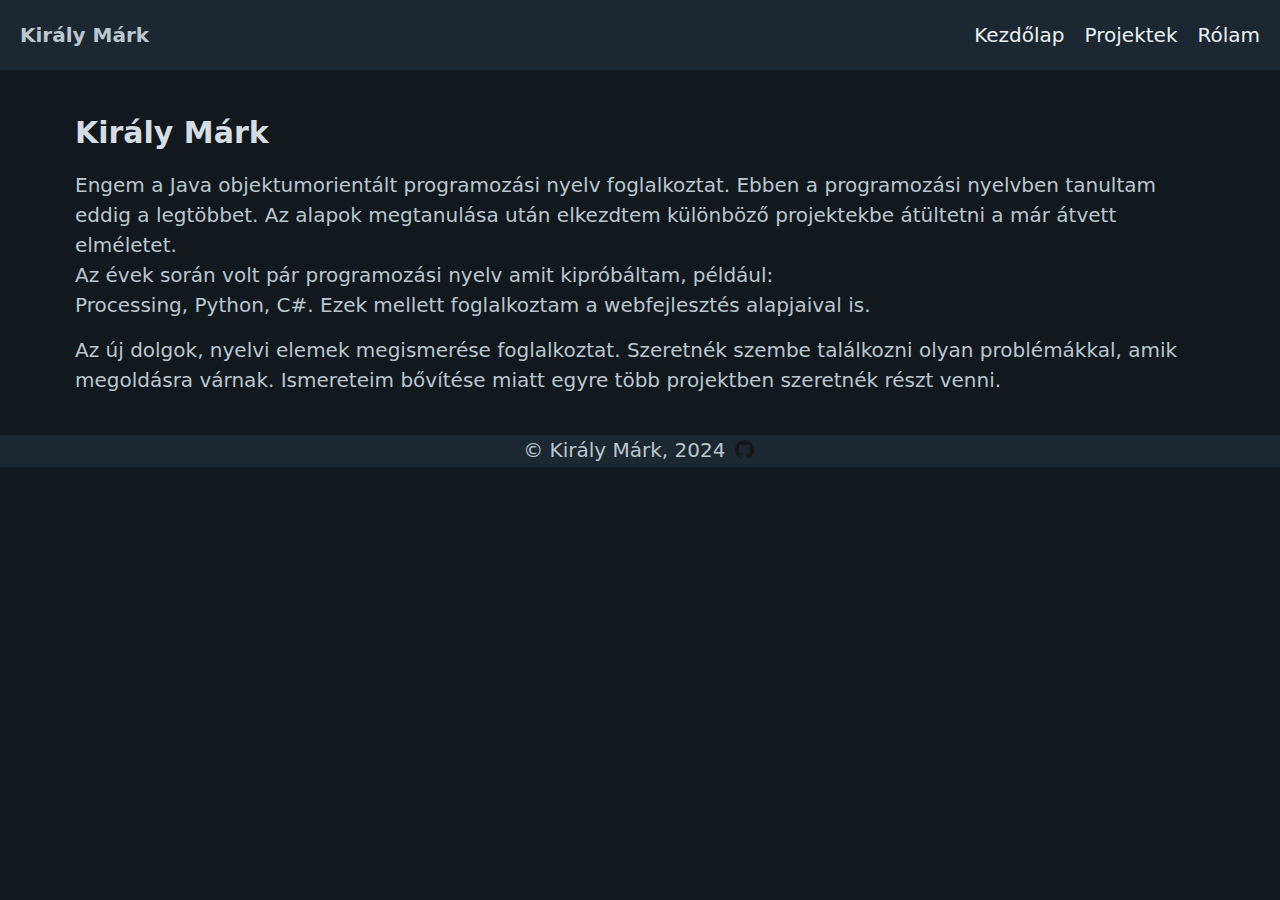
==== about.html @ 24feb621 "First Version" ====
<!DOCTYPE html>
<html lang="hu" data-theme="dark">
<head>

    <meta charset="utf-8" />

    <link rel="icon" href="src\images\favicon.png" />

    <meta name="viewport" content="width=device-width, initial-scale=1" />

    <link rel="stylesheet" href="css/pico_css/pico.min.css">

    <link rel="stylesheet" href="css/style.css">

    <title>Rólam | Király Márk</title>

</head>
<body>

    <div>

        <header id="section-header">

            <nav class="container-fluid">
                <ul>
                    <li><strong>Király Márk</strong></li>
                </ul>
                <ul>
                    <li><a class="contrast" href="/">Kezdőlap</a></li>
                    <li><a class="contrast" href="projects.html">Projektek</a></li>
                    <li><a class="contrast" href="about.html">Rólam</a></li>
                </ul>
            </nav>

        </header>


        <main>

            <div class="container" id="main-div">

                <h3 id="main-heading3">Király Márk</h1>

                <div>
                Engem a Java objektumorientált programozási nyelv foglalkoztat. Ebben a programozási nyelvben 
                tanultam eddig a legtöbbet. Az alapok megtanulása után elkezdtem különböző projektekbe 
                átültetni a már átvett elméletet.</div>
                <div>
                Az évek során volt pár programozási nyelv amit kipróbáltam, például:</div>
                <div style="margin-bottom: 15px;">
                Processing, Python, C#. Ezek mellett foglalkoztam a webfejlesztés alapjaival is.</div>
                <div>
                Az új dolgok, nyelvi elemek megismerése foglalkoztat. Szeretnék szembe találkozni 
                olyan problémákkal, amik megoldásra várnak. Ismereteim bővítése miatt 
                egyre több projektben szeretnék részt venni.</div>

            </div>

        </main>


        <footer id="section-footer">

            <div>© Király Márk, 2024
                <a href="https://github.com/kiralymark?tab=repositories">
                    <img id="footer-image" src="src\images\github-icon.png">
                </a>
            </div>

        </footer>

    </div>

</body>
</html>
---- css/pico_css/pico.min.css ----
@charset "UTF-8";/*!
 * Pico CSS v1.5.11 (https://picocss.com)
 * Copyright 2019-2023 - Licensed under MIT
 */:root{--font-family:system-ui,-apple-system,"Segoe UI","Roboto","Ubuntu","Cantarell","Noto Sans",sans-serif,"Apple Color Emoji","Segoe UI Emoji","Segoe UI Symbol","Noto Color Emoji";--line-height:1.5;--font-weight:400;--font-size:16px;--border-radius:0.25rem;--border-width:1px;--outline-width:3px;--spacing:1rem;--typography-spacing-vertical:1.5rem;--block-spacing-vertical:calc(var(--spacing) * 2);--block-spacing-horizontal:var(--spacing);--grid-spacing-vertical:0;--grid-spacing-horizontal:var(--spacing);--form-element-spacing-vertical:0.75rem;--form-element-spacing-horizontal:1rem;--nav-element-spacing-vertical:1rem;--nav-element-spacing-horizontal:0.5rem;--nav-link-spacing-vertical:0.5rem;--nav-link-spacing-horizontal:0.5rem;--form-label-font-weight:var(--font-weight);--transition:0.2s ease-in-out;--modal-overlay-backdrop-filter:blur(0.25rem)}@media (min-width:576px){:root{--font-size:17px}}@media (min-width:768px){:root{--font-size:18px}}@media (min-width:992px){:root{--font-size:19px}}@media (min-width:1200px){:root{--font-size:20px}}@media (min-width:576px){body>footer,body>header,body>main,section{--block-spacing-vertical:calc(var(--spacing) * 2.5)}}@media (min-width:768px){body>footer,body>header,body>main,section{--block-spacing-vertical:calc(var(--spacing) * 3)}}@media (min-width:992px){body>footer,body>header,body>main,section{--block-spacing-vertical:calc(var(--spacing) * 3.5)}}@media (min-width:1200px){body>footer,body>header,body>main,section{--block-spacing-vertical:calc(var(--spacing) * 4)}}@media (min-width:576px){article{--block-spacing-horizontal:calc(var(--spacing) * 1.25)}}@media (min-width:768px){article{--block-spacing-horizontal:calc(var(--spacing) * 1.5)}}@media (min-width:992px){article{--block-spacing-horizontal:calc(var(--spacing) * 1.75)}}@media (min-width:1200px){article{--block-spacing-horizontal:calc(var(--spacing) * 2)}}dialog>article{--block-spacing-vertical:calc(var(--spacing) * 2);--block-spacing-horizontal:var(--spacing)}@media (min-width:576px){dialog>article{--block-spacing-vertical:calc(var(--spacing) * 2.5);--block-spacing-horizontal:calc(var(--spacing) * 1.25)}}@media (min-width:768px){dialog>article{--block-spacing-vertical:calc(var(--spacing) * 3);--block-spacing-horizontal:calc(var(--spacing) * 1.5)}}a{--text-decoration:none}a.contrast,a.secondary{--text-decoration:underline}small{--font-size:0.875em}h1,h2,h3,h4,h5,h6{--font-weight:700}h1{--font-size:2rem;--typography-spacing-vertical:3rem}h2{--font-size:1.75rem;--typography-spacing-vertical:2.625rem}h3{--font-size:1.5rem;--typography-spacing-vertical:2.25rem}h4{--font-size:1.25rem;--typography-spacing-vertical:1.874rem}h5{--font-size:1.125rem;--typography-spacing-vertical:1.6875rem}[type=checkbox],[type=radio]{--border-width:2px}[type=checkbox][role=switch]{--border-width:3px}tfoot td,tfoot th,thead td,thead th{--border-width:3px}:not(thead,tfoot)>*>td{--font-size:0.875em}code,kbd,pre,samp{--font-family:"Menlo","Consolas","Roboto Mono","Ubuntu Monospace","Noto Mono","Oxygen Mono","Liberation Mono",monospace,"Apple Color Emoji","Segoe UI Emoji","Segoe UI Symbol","Noto Color Emoji"}kbd{--font-weight:bolder}:root:not([data-theme=dark]),[data-theme=light]{--background-color:#fff;--color:hsl(205, 20%, 32%);--h1-color:hsl(205, 30%, 15%);--h2-color:#24333e;--h3-color:hsl(205, 25%, 23%);--h4-color:#374956;--h5-color:hsl(205, 20%, 32%);--h6-color:#4d606d;--muted-color:hsl(205, 10%, 50%);--muted-border-color:hsl(205, 20%, 94%);--primary:hsl(195, 85%, 41%);--primary-hover:hsl(195, 90%, 32%);--primary-focus:rgba(16, 149, 193, 0.125);--primary-inverse:#fff;--secondary:hsl(205, 15%, 41%);--secondary-hover:hsl(205, 20%, 32%);--secondary-focus:rgba(89, 107, 120, 0.125);--secondary-inverse:#fff;--contrast:hsl(205, 30%, 15%);--contrast-hover:#000;--contrast-focus:rgba(89, 107, 120, 0.125);--contrast-inverse:#fff;--mark-background-color:#fff2ca;--mark-color:#543a26;--ins-color:#388e3c;--del-color:#c62828;--blockquote-border-color:var(--muted-border-color);--blockquote-footer-color:var(--muted-color);--button-box-shadow:0 0 0 rgba(0, 0, 0, 0);--button-hover-box-shadow:0 0 0 rgba(0, 0, 0, 0);--form-element-background-color:transparent;--form-element-border-color:hsl(205, 14%, 68%);--form-element-color:var(--color);--form-element-placeholder-color:var(--muted-color);--form-element-active-background-color:transparent;--form-element-active-border-color:var(--primary);--form-element-focus-color:var(--primary-focus);--form-element-disabled-background-color:hsl(205, 18%, 86%);--form-element-disabled-border-color:hsl(205, 14%, 68%);--form-element-disabled-opacity:0.5;--form-element-invalid-border-color:#c62828;--form-element-invalid-active-border-color:#d32f2f;--form-element-invalid-focus-color:rgba(211, 47, 47, 0.125);--form-element-valid-border-color:#388e3c;--form-element-valid-active-border-color:#43a047;--form-element-valid-focus-color:rgba(67, 160, 71, 0.125);--switch-background-color:hsl(205, 16%, 77%);--switch-color:var(--primary-inverse);--switch-checked-background-color:var(--primary);--range-border-color:hsl(205, 18%, 86%);--range-active-border-color:hsl(205, 16%, 77%);--range-thumb-border-color:var(--background-color);--range-thumb-color:var(--secondary);--range-thumb-hover-color:var(--secondary-hover);--range-thumb-active-color:var(--primary);--table-border-color:var(--muted-border-color);--table-row-stripped-background-color:#f6f8f9;--code-background-color:hsl(205, 20%, 94%);--code-color:var(--muted-color);--code-kbd-background-color:var(--contrast);--code-kbd-color:var(--contrast-inverse);--code-tag-color:hsl(330, 40%, 50%);--code-property-color:hsl(185, 40%, 40%);--code-value-color:hsl(40, 20%, 50%);--code-comment-color:hsl(205, 14%, 68%);--accordion-border-color:var(--muted-border-color);--accordion-close-summary-color:var(--color);--accordion-open-summary-color:var(--muted-color);--card-background-color:var(--background-color);--card-border-color:var(--muted-border-color);--card-box-shadow:0.0145rem 0.029rem 0.174rem rgba(27, 40, 50, 0.01698),0.0335rem 0.067rem 0.402rem rgba(27, 40, 50, 0.024),0.0625rem 0.125rem 0.75rem rgba(27, 40, 50, 0.03),0.1125rem 0.225rem 1.35rem rgba(27, 40, 50, 0.036),0.2085rem 0.417rem 2.502rem rgba(27, 40, 50, 0.04302),0.5rem 1rem 6rem rgba(27, 40, 50, 0.06),0 0 0 0.0625rem rgba(27, 40, 50, 0.015);--card-sectionning-background-color:#fbfbfc;--dropdown-background-color:#fbfbfc;--dropdown-border-color:#e1e6eb;--dropdown-box-shadow:var(--card-box-shadow);--dropdown-color:var(--color);--dropdown-hover-background-color:hsl(205, 20%, 94%);--modal-overlay-background-color:rgba(213, 220, 226, 0.7);--progress-background-color:hsl(205, 18%, 86%);--progress-color:var(--primary);--loading-spinner-opacity:0.5;--tooltip-background-color:var(--contrast);--tooltip-color:var(--contrast-inverse);--icon-checkbox:url("data:image/svg+xml,%3Csvg xmlns='http://www.w3.org/2000/svg' width='24' height='24' viewBox='0 0 24 24' fill='none' stroke='rgb(255, 255, 255)' stroke-width='4' stroke-linecap='round' stroke-linejoin='round'%3E%3Cpolyline points='20 6 9 17 4 12'%3E%3C/polyline%3E%3C/svg%3E");--icon-chevron:url("data:image/svg+xml,%3Csvg xmlns='http://www.w3.org/2000/svg' width='24' height='24' viewBox='0 0 24 24' fill='none' stroke='rgb(65, 84, 98)' stroke-width='2' stroke-linecap='round' stroke-linejoin='round'%3E%3Cpolyline points='6 9 12 15 18 9'%3E%3C/polyline%3E%3C/svg%3E");--icon-chevron-button:url("data:image/svg+xml,%3Csvg xmlns='http://www.w3.org/2000/svg' width='24' height='24' viewBox='0 0 24 24' fill='none' stroke='rgb(255, 255, 255)' stroke-width='2' stroke-linecap='round' stroke-linejoin='round'%3E%3Cpolyline points='6 9 12 15 18 9'%3E%3C/polyline%3E%3C/svg%3E");--icon-chevron-button-inverse:url("data:image/svg+xml,%3Csvg xmlns='http://www.w3.org/2000/svg' width='24' height='24' viewBox='0 0 24 24' fill='none' stroke='rgb(255, 255, 255)' stroke-width='2' stroke-linecap='round' stroke-linejoin='round'%3E%3Cpolyline points='6 9 12 15 18 9'%3E%3C/polyline%3E%3C/svg%3E");--icon-close:url("data:image/svg+xml,%3Csvg xmlns='http://www.w3.org/2000/svg' width='24' height='24' viewBox='0 0 24 24' fill='none' stroke='rgb(115, 130, 140)' stroke-width='4' stroke-linecap='round' stroke-linejoin='round'%3E%3Cline x1='18' y1='6' x2='6' y2='18'%3E%3C/line%3E%3Cline x1='6' y1='6' x2='18' y2='18'%3E%3C/line%3E%3C/svg%3E");--icon-date:url("data:image/svg+xml,%3Csvg xmlns='http://www.w3.org/2000/svg' width='24' height='24' viewBox='0 0 24 24' fill='none' stroke='rgb(65, 84, 98)' stroke-width='2' stroke-linecap='round' stroke-linejoin='round'%3E%3Crect x='3' y='4' width='18' height='18' rx='2' ry='2'%3E%3C/rect%3E%3Cline x1='16' y1='2' x2='16' y2='6'%3E%3C/line%3E%3Cline x1='8' y1='2' x2='8' y2='6'%3E%3C/line%3E%3Cline x1='3' y1='10' x2='21' y2='10'%3E%3C/line%3E%3C/svg%3E");--icon-invalid:url("data:image/svg+xml,%3Csvg xmlns='http://www.w3.org/2000/svg' width='24' height='24' viewBox='0 0 24 24' fill='none' stroke='rgb(198, 40, 40)' stroke-width='2' stroke-linecap='round' stroke-linejoin='round'%3E%3Ccircle cx='12' cy='12' r='10'%3E%3C/circle%3E%3Cline x1='12' y1='8' x2='12' y2='12'%3E%3C/line%3E%3Cline x1='12' y1='16' x2='12.01' y2='16'%3E%3C/line%3E%3C/svg%3E");--icon-minus:url("data:image/svg+xml,%3Csvg xmlns='http://www.w3.org/2000/svg' width='24' height='24' viewBox='0 0 24 24' fill='none' stroke='rgb(255, 255, 255)' stroke-width='4' stroke-linecap='round' stroke-linejoin='round'%3E%3Cline x1='5' y1='12' x2='19' y2='12'%3E%3C/line%3E%3C/svg%3E");--icon-search:url("data:image/svg+xml,%3Csvg xmlns='http://www.w3.org/2000/svg' width='24' height='24' viewBox='0 0 24 24' fill='none' stroke='rgb(65, 84, 98)' stroke-width='2' stroke-linecap='round' stroke-linejoin='round'%3E%3Ccircle cx='11' cy='11' r='8'%3E%3C/circle%3E%3Cline x1='21' y1='21' x2='16.65' y2='16.65'%3E%3C/line%3E%3C/svg%3E");--icon-time:url("data:image/svg+xml,%3Csvg xmlns='http://www.w3.org/2000/svg' width='24' height='24' viewBox='0 0 24 24' fill='none' stroke='rgb(65, 84, 98)' stroke-width='2' stroke-linecap='round' stroke-linejoin='round'%3E%3Ccircle cx='12' cy='12' r='10'%3E%3C/circle%3E%3Cpolyline points='12 6 12 12 16 14'%3E%3C/polyline%3E%3C/svg%3E");--icon-valid:url("data:image/svg+xml,%3Csvg xmlns='http://www.w3.org/2000/svg' width='24' height='24' viewBox='0 0 24 24' fill='none' stroke='rgb(56, 142, 60)' stroke-width='3' stroke-linecap='round' stroke-linejoin='round'%3E%3Cpolyline points='20 6 9 17 4 12'%3E%3C/polyline%3E%3C/svg%3E");color-scheme:light}@media only screen and (prefers-color-scheme:dark){:root:not([data-theme]){--background-color:#11191f;--color:hsl(205, 16%, 77%);--h1-color:hsl(205, 20%, 94%);--h2-color:#e1e6eb;--h3-color:hsl(205, 18%, 86%);--h4-color:#c8d1d8;--h5-color:hsl(205, 16%, 77%);--h6-color:#afbbc4;--muted-color:hsl(205, 10%, 50%);--muted-border-color:#1f2d38;--primary:hsl(195, 85%, 41%);--primary-hover:hsl(195, 80%, 50%);--primary-focus:rgba(16, 149, 193, 0.25);--primary-inverse:#fff;--secondary:hsl(205, 15%, 41%);--secondary-hover:hsl(205, 10%, 50%);--secondary-focus:rgba(115, 130, 140, 0.25);--secondary-inverse:#fff;--contrast:hsl(205, 20%, 94%);--contrast-hover:#fff;--contrast-focus:rgba(115, 130, 140, 0.25);--contrast-inverse:#000;--mark-background-color:#d1c284;--mark-color:#11191f;--ins-color:#388e3c;--del-color:#c62828;--blockquote-border-color:var(--muted-border-color);--blockquote-footer-color:var(--muted-color);--button-box-shadow:0 0 0 rgba(0, 0, 0, 0);--button-hover-box-shadow:0 0 0 rgba(0, 0, 0, 0);--form-element-background-color:#11191f;--form-element-border-color:#374956;--form-element-color:var(--color);--form-element-placeholder-color:var(--muted-color);--form-element-active-background-color:var(--form-element-background-color);--form-element-active-border-color:var(--primary);--form-element-focus-color:var(--primary-focus);--form-element-disabled-background-color:hsl(205, 25%, 23%);--form-element-disabled-border-color:hsl(205, 20%, 32%);--form-element-disabled-opacity:0.5;--form-element-invalid-border-color:#b71c1c;--form-element-invalid-active-border-color:#c62828;--form-element-invalid-focus-color:rgba(198, 40, 40, 0.25);--form-element-valid-border-color:#2e7d32;--form-element-valid-active-border-color:#388e3c;--form-element-valid-focus-color:rgba(56, 142, 60, 0.25);--switch-background-color:#374956;--switch-color:var(--primary-inverse);--switch-checked-background-color:var(--primary);--range-border-color:#24333e;--range-active-border-color:hsl(205, 25%, 23%);--range-thumb-border-color:var(--background-color);--range-thumb-color:var(--secondary);--range-thumb-hover-color:var(--secondary-hover);--range-thumb-active-color:var(--primary);--table-border-color:var(--muted-border-color);--table-row-stripped-background-color:rgba(115, 130, 140, 0.05);--code-background-color:#18232c;--code-color:var(--muted-color);--code-kbd-background-color:var(--contrast);--code-kbd-color:var(--contrast-inverse);--code-tag-color:hsl(330, 30%, 50%);--code-property-color:hsl(185, 30%, 50%);--code-value-color:hsl(40, 10%, 50%);--code-comment-color:#4d606d;--accordion-border-color:var(--muted-border-color);--accordion-active-summary-color:var(--primary);--accordion-close-summary-color:var(--color);--accordion-open-summary-color:var(--muted-color);--card-background-color:#141e26;--card-border-color:var(--card-background-color);--card-box-shadow:0.0145rem 0.029rem 0.174rem rgba(0, 0, 0, 0.01698),0.0335rem 0.067rem 0.402rem rgba(0, 0, 0, 0.024),0.0625rem 0.125rem 0.75rem rgba(0, 0, 0, 0.03),0.1125rem 0.225rem 1.35rem rgba(0, 0, 0, 0.036),0.2085rem 0.417rem 2.502rem rgba(0, 0, 0, 0.04302),0.5rem 1rem 6rem rgba(0, 0, 0, 0.06),0 0 0 0.0625rem rgba(0, 0, 0, 0.015);--card-sectionning-background-color:#18232c;--dropdown-background-color:hsl(205, 30%, 15%);--dropdown-border-color:#24333e;--dropdown-box-shadow:var(--card-box-shadow);--dropdown-color:var(--color);--dropdown-hover-background-color:rgba(36, 51, 62, 0.75);--modal-overlay-background-color:rgba(36, 51, 62, 0.8);--progress-background-color:#24333e;--progress-color:var(--primary);--loading-spinner-opacity:0.5;--tooltip-background-color:var(--contrast);--tooltip-color:var(--contrast-inverse);--icon-checkbox:url("data:image/svg+xml,%3Csvg xmlns='http://www.w3.org/2000/svg' width='24' height='24' viewBox='0 0 24 24' fill='none' stroke='rgb(255, 255, 255)' stroke-width='4' stroke-linecap='round' stroke-linejoin='round'%3E%3Cpolyline points='20 6 9 17 4 12'%3E%3C/polyline%3E%3C/svg%3E");--icon-chevron:url("data:image/svg+xml,%3Csvg xmlns='http://www.w3.org/2000/svg' width='24' height='24' viewBox='0 0 24 24' fill='none' stroke='rgb(162, 175, 185)' stroke-width='2' stroke-linecap='round' stroke-linejoin='round'%3E%3Cpolyline points='6 9 12 15 18 9'%3E%3C/polyline%3E%3C/svg%3E");--icon-chevron-button:url("data:image/svg+xml,%3Csvg xmlns='http://www.w3.org/2000/svg' width='24' height='24' viewBox='0 0 24 24' fill='none' stroke='rgb(255, 255, 255)' stroke-width='2' stroke-linecap='round' stroke-linejoin='round'%3E%3Cpolyline points='6 9 12 15 18 9'%3E%3C/polyline%3E%3C/svg%3E");--icon-chevron-button-inverse:url("data:image/svg+xml,%3Csvg xmlns='http://www.w3.org/2000/svg' width='24' height='24' viewBox='0 0 24 24' fill='none' stroke='rgb(0, 0, 0)' stroke-width='2' stroke-linecap='round' stroke-linejoin='round'%3E%3Cpolyline points='6 9 12 15 18 9'%3E%3C/polyline%3E%3C/svg%3E");--icon-close:url("data:image/svg+xml,%3Csvg xmlns='http://www.w3.org/2000/svg' width='24' height='24' viewBox='0 0 24 24' fill='none' stroke='rgb(115, 130, 140)' stroke-width='4' stroke-linecap='round' stroke-linejoin='round'%3E%3Cline x1='18' y1='6' x2='6' y2='18'%3E%3C/line%3E%3Cline x1='6' y1='6' x2='18' y2='18'%3E%3C/line%3E%3C/svg%3E");--icon-date:url("data:image/svg+xml,%3Csvg xmlns='http://www.w3.org/2000/svg' width='24' height='24' viewBox='0 0 24 24' fill='none' stroke='rgb(162, 175, 185)' stroke-width='2' stroke-linecap='round' stroke-linejoin='round'%3E%3Crect x='3' y='4' width='18' height='18' rx='2' ry='2'%3E%3C/rect%3E%3Cline x1='16' y1='2' x2='16' y2='6'%3E%3C/line%3E%3Cline x1='8' y1='2' x2='8' y2='6'%3E%3C/line%3E%3Cline x1='3' y1='10' x2='21' y2='10'%3E%3C/line%3E%3C/svg%3E");--icon-invalid:url("data:image/svg+xml,%3Csvg xmlns='http://www.w3.org/2000/svg' width='24' height='24' viewBox='0 0 24 24' fill='none' stroke='rgb(183, 28, 28)' stroke-width='2' stroke-linecap='round' stroke-linejoin='round'%3E%3Ccircle cx='12' cy='12' r='10'%3E%3C/circle%3E%3Cline x1='12' y1='8' x2='12' y2='12'%3E%3C/line%3E%3Cline x1='12' y1='16' x2='12.01' y2='16'%3E%3C/line%3E%3C/svg%3E");--icon-minus:url("data:image/svg+xml,%3Csvg xmlns='http://www.w3.org/2000/svg' width='24' height='24' viewBox='0 0 24 24' fill='none' stroke='rgb(255, 255, 255)' stroke-width='4' stroke-linecap='round' stroke-linejoin='round'%3E%3Cline x1='5' y1='12' x2='19' y2='12'%3E%3C/line%3E%3C/svg%3E");--icon-search:url("data:image/svg+xml,%3Csvg xmlns='http://www.w3.org/2000/svg' width='24' height='24' viewBox='0 0 24 24' fill='none' stroke='rgb(162, 175, 185)' stroke-width='2' stroke-linecap='round' stroke-linejoin='round'%3E%3Ccircle cx='11' cy='11' r='8'%3E%3C/circle%3E%3Cline x1='21' y1='21' x2='16.65' y2='16.65'%3E%3C/line%3E%3C/svg%3E");--icon-time:url("data:image/svg+xml,%3Csvg xmlns='http://www.w3.org/2000/svg' width='24' height='24' viewBox='0 0 24 24' fill='none' stroke='rgb(162, 175, 185)' stroke-width='2' stroke-linecap='round' stroke-linejoin='round'%3E%3Ccircle cx='12' cy='12' r='10'%3E%3C/circle%3E%3Cpolyline points='12 6 12 12 16 14'%3E%3C/polyline%3E%3C/svg%3E");--icon-valid:url("data:image/svg+xml,%3Csvg xmlns='http://www.w3.org/2000/svg' width='24' height='24' viewBox='0 0 24 24' fill='none' stroke='rgb(46, 125, 50)' stroke-width='3' stroke-linecap='round' stroke-linejoin='round'%3E%3Cpolyline points='20 6 9 17 4 12'%3E%3C/polyline%3E%3C/svg%3E");color-scheme:dark}}[data-theme=dark]{--background-color:#11191f;--color:hsl(205, 16%, 77%);--h1-color:hsl(205, 20%, 94%);--h2-color:#e1e6eb;--h3-color:hsl(205, 18%, 86%);--h4-color:#c8d1d8;--h5-color:hsl(205, 16%, 77%);--h6-color:#afbbc4;--muted-color:hsl(205, 10%, 50%);--muted-border-color:#1f2d38;--primary:hsl(195, 85%, 41%);--primary-hover:hsl(195, 80%, 50%);--primary-focus:rgba(16, 149, 193, 0.25);--primary-inverse:#fff;--secondary:hsl(205, 15%, 41%);--secondary-hover:hsl(205, 10%, 50%);--secondary-focus:rgba(115, 130, 140, 0.25);--secondary-inverse:#fff;--contrast:hsl(205, 20%, 94%);--contrast-hover:#fff;--contrast-focus:rgba(115, 130, 140, 0.25);--contrast-inverse:#000;--mark-background-color:#d1c284;--mark-color:#11191f;--ins-color:#388e3c;--del-color:#c62828;--blockquote-border-color:var(--muted-border-color);--blockquote-footer-color:var(--muted-color);--button-box-shadow:0 0 0 rgba(0, 0, 0, 0);--button-hover-box-shadow:0 0 0 rgba(0, 0, 0, 0);--form-element-background-color:#11191f;--form-element-border-color:#374956;--form-element-color:var(--color);--form-element-placeholder-color:var(--muted-color);--form-element-active-background-color:var(--form-element-background-color);--form-element-active-border-color:var(--primary);--form-element-focus-color:var(--primary-focus);--form-element-disabled-background-color:hsl(205, 25%, 23%);--form-element-disabled-border-color:hsl(205, 20%, 32%);--form-element-disabled-opacity:0.5;--form-element-invalid-border-color:#b71c1c;--form-element-invalid-active-border-color:#c62828;--form-element-invalid-focus-color:rgba(198, 40, 40, 0.25);--form-element-valid-border-color:#2e7d32;--form-element-valid-active-border-color:#388e3c;--form-element-valid-focus-color:rgba(56, 142, 60, 0.25);--switch-background-color:#374956;--switch-color:var(--primary-inverse);--switch-checked-background-color:var(--primary);--range-border-color:#24333e;--range-active-border-color:hsl(205, 25%, 23%);--range-thumb-border-color:var(--background-color);--range-thumb-color:var(--secondary);--range-thumb-hover-color:var(--secondary-hover);--range-thumb-active-color:var(--primary);--table-border-color:var(--muted-border-color);--table-row-stripped-background-color:rgba(115, 130, 140, 0.05);--code-background-color:#18232c;--code-color:var(--muted-color);--code-kbd-background-color:var(--contrast);--code-kbd-color:var(--contrast-inverse);--code-tag-color:hsl(330, 30%, 50%);--code-property-color:hsl(185, 30%, 50%);--code-value-color:hsl(40, 10%, 50%);--code-comment-color:#4d606d;--accordion-border-color:var(--muted-border-color);--accordion-active-summary-color:var(--primary);--accordion-close-summary-color:var(--color);--accordion-open-summary-color:var(--muted-color);--card-background-color:#141e26;--card-border-color:var(--card-background-color);--card-box-shadow:0.0145rem 0.029rem 0.174rem rgba(0, 0, 0, 0.01698),0.0335rem 0.067rem 0.402rem rgba(0, 0, 0, 0.024),0.0625rem 0.125rem 0.75rem rgba(0, 0, 0, 0.03),0.1125rem 0.225rem 1.35rem rgba(0, 0, 0, 0.036),0.2085rem 0.417rem 2.502rem rgba(0, 0, 0, 0.04302),0.5rem 1rem 6rem rgba(0, 0, 0, 0.06),0 0 0 0.0625rem rgba(0, 0, 0, 0.015);--card-sectionning-background-color:#18232c;--dropdown-background-color:hsl(205, 30%, 15%);--dropdown-border-color:#24333e;--dropdown-box-shadow:var(--card-box-shadow);--dropdown-color:var(--color);--dropdown-hover-background-color:rgba(36, 51, 62, 0.75);--modal-overlay-background-color:rgba(36, 51, 62, 0.8);--progress-background-color:#24333e;--progress-color:var(--primary);--loading-spinner-opacity:0.5;--tooltip-background-color:var(--contrast);--tooltip-color:var(--contrast-inverse);--icon-checkbox:url("data:image/svg+xml,%3Csvg xmlns='http://www.w3.org/2000/svg' width='24' height='24' viewBox='0 0 24 24' fill='none' stroke='rgb(255, 255, 255)' stroke-width='4' stroke-linecap='round' stroke-linejoin='round'%3E%3Cpolyline points='20 6 9 17 4 12'%3E%3C/polyline%3E%3C/svg%3E");--icon-chevron:url("data:image/svg+xml,%3Csvg xmlns='http://www.w3.org/2000/svg' width='24' height='24' viewBox='0 0 24 24' fill='none' stroke='rgb(162, 175, 185)' stroke-width='2' stroke-linecap='round' stroke-linejoin='round'%3E%3Cpolyline points='6 9 12 15 18 9'%3E%3C/polyline%3E%3C/svg%3E");--icon-chevron-button:url("data:image/svg+xml,%3Csvg xmlns='http://www.w3.org/2000/svg' width='24' height='24' viewBox='0 0 24 24' fill='none' stroke='rgb(255, 255, 255)' stroke-width='2' stroke-linecap='round' stroke-linejoin='round'%3E%3Cpolyline points='6 9 12 15 18 9'%3E%3C/polyline%3E%3C/svg%3E");--icon-chevron-button-inverse:url("data:image/svg+xml,%3Csvg xmlns='http://www.w3.org/2000/svg' width='24' height='24' viewBox='0 0 24 24' fill='none' stroke='rgb(0, 0, 0)' stroke-width='2' stroke-linecap='round' stroke-linejoin='round'%3E%3Cpolyline points='6 9 12 15 18 9'%3E%3C/polyline%3E%3C/svg%3E");--icon-close:url("data:image/svg+xml,%3Csvg xmlns='http://www.w3.org/2000/svg' width='24' height='24' viewBox='0 0 24 24' fill='none' stroke='rgb(115, 130, 140)' stroke-width='4' stroke-linecap='round' stroke-linejoin='round'%3E%3Cline x1='18' y1='6' x2='6' y2='18'%3E%3C/line%3E%3Cline x1='6' y1='6' x2='18' y2='18'%3E%3C/line%3E%3C/svg%3E");--icon-date:url("data:image/svg+xml,%3Csvg xmlns='http://www.w3.org/2000/svg' width='24' height='24' viewBox='0 0 24 24' fill='none' stroke='rgb(162, 175, 185)' stroke-width='2' stroke-linecap='round' stroke-linejoin='round'%3E%3Crect x='3' y='4' width='18' height='18' rx='2' ry='2'%3E%3C/rect%3E%3Cline x1='16' y1='2' x2='16' y2='6'%3E%3C/line%3E%3Cline x1='8' y1='2' x2='8' y2='6'%3E%3C/line%3E%3Cline x1='3' y1='10' x2='21' y2='10'%3E%3C/line%3E%3C/svg%3E");--icon-invalid:url("data:image/svg+xml,%3Csvg xmlns='http://www.w3.org/2000/svg' width='24' height='24' viewBox='0 0 24 24' fill='none' stroke='rgb(183, 28, 28)' stroke-width='2' stroke-linecap='round' stroke-linejoin='round'%3E%3Ccircle cx='12' cy='12' r='10'%3E%3C/circle%3E%3Cline x1='12' y1='8' x2='12' y2='12'%3E%3C/line%3E%3Cline x1='12' y1='16' x2='12.01' y2='16'%3E%3C/line%3E%3C/svg%3E");--icon-minus:url("data:image/svg+xml,%3Csvg xmlns='http://www.w3.org/2000/svg' width='24' height='24' viewBox='0 0 24 24' fill='none' stroke='rgb(255, 255, 255)' stroke-width='4' stroke-linecap='round' stroke-linejoin='round'%3E%3Cline x1='5' y1='12' x2='19' y2='12'%3E%3C/line%3E%3C/svg%3E");--icon-search:url("data:image/svg+xml,%3Csvg xmlns='http://www.w3.org/2000/svg' width='24' height='24' viewBox='0 0 24 24' fill='none' stroke='rgb(162, 175, 185)' stroke-width='2' stroke-linecap='round' stroke-linejoin='round'%3E%3Ccircle cx='11' cy='11' r='8'%3E%3C/circle%3E%3Cline x1='21' y1='21' x2='16.65' y2='16.65'%3E%3C/line%3E%3C/svg%3E");--icon-time:url("data:image/svg+xml,%3Csvg xmlns='http://www.w3.org/2000/svg' width='24' height='24' viewBox='0 0 24 24' fill='none' stroke='rgb(162, 175, 185)' stroke-width='2' stroke-linecap='round' stroke-linejoin='round'%3E%3Ccircle cx='12' cy='12' r='10'%3E%3C/circle%3E%3Cpolyline points='12 6 12 12 16 14'%3E%3C/polyline%3E%3C/svg%3E");--icon-valid:url("data:image/svg+xml,%3Csvg xmlns='http://www.w3.org/2000/svg' width='24' height='24' viewBox='0 0 24 24' fill='none' stroke='rgb(46, 125, 50)' stroke-width='3' stroke-linecap='round' stroke-linejoin='round'%3E%3Cpolyline points='20 6 9 17 4 12'%3E%3C/polyline%3E%3C/svg%3E");color-scheme:dark}[type=checkbox],[type=radio],[type=range],progress{accent-color:var(--primary)}*,::after,::before{box-sizing:border-box;background-repeat:no-repeat}::after,::before{text-decoration:inherit;vertical-align:inherit}:where(:root){-webkit-tap-highlight-color:transparent;-webkit-text-size-adjust:100%;-moz-text-size-adjust:100%;text-size-adjust:100%;background-color:var(--background-color);color:var(--color);font-weight:var(--font-weight);font-size:var(--font-size);line-height:var(--line-height);font-family:var(--font-family);text-rendering:optimizeLegibility;overflow-wrap:break-word;cursor:default;-moz-tab-size:4;-o-tab-size:4;tab-size:4}main{display:block}body{width:100%;margin:0}body>footer,body>header,body>main{width:100%;margin-right:auto;margin-left:auto;padding:var(--block-spacing-vertical) 0}.container,.container-fluid{width:100%;margin-right:auto;margin-left:auto;padding-right:var(--spacing);padding-left:var(--spacing)}@media (min-width:576px){.container{max-width:510px;padding-right:0;padding-left:0}}@media (min-width:768px){.container{max-width:700px}}@media (min-width:992px){.container{max-width:920px}}@media (min-width:1200px){.container{max-width:1130px}}section{margin-bottom:var(--block-spacing-vertical)}.grid{grid-column-gap:var(--grid-spacing-horizontal);grid-row-gap:var(--grid-spacing-vertical);display:grid;grid-template-columns:1fr;margin:0}@media (min-width:992px){.grid{grid-template-columns:repeat(auto-fit,minmax(0%,1fr))}}.grid>*{min-width:0}figure{display:block;margin:0;padding:0;overflow-x:auto}figure figcaption{padding:calc(var(--spacing) * .5) 0;color:var(--muted-color)}b,strong{font-weight:bolder}sub,sup{position:relative;font-size:.75em;line-height:0;vertical-align:baseline}sub{bottom:-.25em}sup{top:-.5em}address,blockquote,dl,figure,form,ol,p,pre,table,ul{margin-top:0;margin-bottom:var(--typography-spacing-vertical);color:var(--color);font-style:normal;font-weight:var(--font-weight);font-size:var(--font-size)}[role=link],a{--color:var(--primary);--background-color:transparent;outline:0;background-color:var(--background-color);color:var(--color);-webkit-text-decoration:var(--text-decoration);text-decoration:var(--text-decoration);transition:background-color var(--transition),color var(--transition),box-shadow var(--transition),-webkit-text-decoration var(--transition);transition:background-color var(--transition),color var(--transition),text-decoration var(--transition),box-shadow var(--transition);transition:background-color var(--transition),color var(--transition),text-decoration var(--transition),box-shadow var(--transition),-webkit-text-decoration var(--transition)}[role=link]:is([aria-current],:hover,:active,:focus),a:is([aria-current],:hover,:active,:focus){--color:var(--primary-hover);--text-decoration:underline}[role=link]:focus,a:focus{--background-color:var(--primary-focus)}[role=link].secondary,a.secondary{--color:var(--secondary)}[role=link].secondary:is([aria-current],:hover,:active,:focus),a.secondary:is([aria-current],:hover,:active,:focus){--color:var(--secondary-hover)}[role=link].secondary:focus,a.secondary:focus{--background-color:var(--secondary-focus)}[role=link].contrast,a.contrast{--color:var(--contrast)}[role=link].contrast:is([aria-current],:hover,:active,:focus),a.contrast:is([aria-current],:hover,:active,:focus){--color:var(--contrast-hover)}[role=link].contrast:focus,a.contrast:focus{--background-color:var(--contrast-focus)}h1,h2,h3,h4,h5,h6{margin-top:0;margin-bottom:var(--typography-spacing-vertical);color:var(--color);font-weight:var(--font-weight);font-size:var(--font-size);font-family:var(--font-family)}h1{--color:var(--h1-color)}h2{--color:var(--h2-color)}h3{--color:var(--h3-color)}h4{--color:var(--h4-color)}h5{--color:var(--h5-color)}h6{--color:var(--h6-color)}:where(address,blockquote,dl,figure,form,ol,p,pre,table,ul)~:is(h1,h2,h3,h4,h5,h6){margin-top:var(--typography-spacing-vertical)}.headings,hgroup{margin-bottom:var(--typography-spacing-vertical)}.headings>*,hgroup>*{margin-bottom:0}.headings>:last-child,hgroup>:last-child{--color:var(--muted-color);--font-weight:unset;font-size:1rem;font-family:unset}p{margin-bottom:var(--typography-spacing-vertical)}small{font-size:var(--font-size)}:where(dl,ol,ul){padding-right:0;padding-left:var(--spacing);padding-inline-start:var(--spacing);padding-inline-end:0}:where(dl,ol,ul) li{margin-bottom:calc(var(--typography-spacing-vertical) * .25)}:where(dl,ol,ul) :is(dl,ol,ul){margin:0;margin-top:calc(var(--typography-spacing-vertical) * .25)}ul li{list-style:square}mark{padding:.125rem .25rem;background-color:var(--mark-background-color);color:var(--mark-color);vertical-align:baseline}blockquote{display:block;margin:var(--typography-spacing-vertical) 0;padding:var(--spacing);border-right:none;border-left:.25rem solid var(--blockquote-border-color);border-inline-start:0.25rem solid var(--blockquote-border-color);border-inline-end:none}blockquote footer{margin-top:calc(var(--typography-spacing-vertical) * .5);color:var(--blockquote-footer-color)}abbr[title]{border-bottom:1px dotted;text-decoration:none;cursor:help}ins{color:var(--ins-color);text-decoration:none}del{color:var(--del-color)}::-moz-selection{background-color:var(--primary-focus)}::selection{background-color:var(--primary-focus)}:where(audio,canvas,iframe,img,svg,video){vertical-align:middle}audio,video{display:inline-block}audio:not([controls]){display:none;height:0}:where(iframe){border-style:none}img{max-width:100%;height:auto;border-style:none}:where(svg:not([fill])){fill:currentColor}svg:not(:root){overflow:hidden}button{margin:0;overflow:visible;font-family:inherit;text-transform:none}[type=button],[type=reset],[type=submit],button{-webkit-appearance:button}button{display:block;width:100%;margin-bottom:var(--spacing)}[role=button]{display:inline-block;text-decoration:none}[role=button],button,input[type=button],input[type=reset],input[type=submit]{--background-color:var(--primary);--border-color:var(--primary);--color:var(--primary-inverse);--box-shadow:var(--button-box-shadow, 0 0 0 rgba(0, 0, 0, 0));padding:var(--form-element-spacing-vertical) var(--form-element-spacing-horizontal);border:var(--border-width) solid var(--border-color);border-radius:var(--border-radius);outline:0;background-color:var(--background-color);box-shadow:var(--box-shadow);color:var(--color);font-weight:var(--font-weight);font-size:1rem;line-height:var(--line-height);text-align:center;cursor:pointer;transition:background-color var(--transition),border-color var(--transition),color var(--transition),box-shadow var(--transition)}[role=button]:is([aria-current],:hover,:active,:focus),button:is([aria-current],:hover,:active,:focus),input[type=button]:is([aria-current],:hover,:active,:focus),input[type=reset]:is([aria-current],:hover,:active,:focus),input[type=submit]:is([aria-current],:hover,:active,:focus){--background-color:var(--primary-hover);--border-color:var(--primary-hover);--box-shadow:var(--button-hover-box-shadow, 0 0 0 rgba(0, 0, 0, 0));--color:var(--primary-inverse)}[role=button]:focus,button:focus,input[type=button]:focus,input[type=reset]:focus,input[type=submit]:focus{--box-shadow:var(--button-hover-box-shadow, 0 0 0 rgba(0, 0, 0, 0)),0 0 0 var(--outline-width) var(--primary-focus)}:is(button,input[type=submit],input[type=button],[role=button]).secondary,input[type=reset]{--background-color:var(--secondary);--border-color:var(--secondary);--color:var(--secondary-inverse);cursor:pointer}:is(button,input[type=submit],input[type=button],[role=button]).secondary:is([aria-current],:hover,:active,:focus),input[type=reset]:is([aria-current],:hover,:active,:focus){--background-color:var(--secondary-hover);--border-color:var(--secondary-hover);--color:var(--secondary-inverse)}:is(button,input[type=submit],input[type=button],[role=button]).secondary:focus,input[type=reset]:focus{--box-shadow:var(--button-hover-box-shadow, 0 0 0 rgba(0, 0, 0, 0)),0 0 0 var(--outline-width) var(--secondary-focus)}:is(button,input[type=submit],input[type=button],[role=button]).contrast{--background-color:var(--contrast);--border-color:var(--contrast);--color:var(--contrast-inverse)}:is(button,input[type=submit],input[type=button],[role=button]).contrast:is([aria-current],:hover,:active,:focus){--background-color:var(--contrast-hover);--border-color:var(--contrast-hover);--color:var(--contrast-inverse)}:is(button,input[type=submit],input[type=button],[role=button]).contrast:focus{--box-shadow:var(--button-hover-box-shadow, 0 0 0 rgba(0, 0, 0, 0)),0 0 0 var(--outline-width) var(--contrast-focus)}:is(button,input[type=submit],input[type=button],[role=button]).outline,input[type=reset].outline{--background-color:transparent;--color:var(--primary)}:is(button,input[type=submit],input[type=button],[role=button]).outline:is([aria-current],:hover,:active,:focus),input[type=reset].outline:is([aria-current],:hover,:active,:focus){--background-color:transparent;--color:var(--primary-hover)}:is(button,input[type=submit],input[type=button],[role=button]).outline.secondary,input[type=reset].outline{--color:var(--secondary)}:is(button,input[type=submit],input[type=button],[role=button]).outline.secondary:is([aria-current],:hover,:active,:focus),input[type=reset].outline:is([aria-current],:hover,:active,:focus){--color:var(--secondary-hover)}:is(button,input[type=submit],input[type=button],[role=button]).outline.contrast{--color:var(--contrast)}:is(button,input[type=submit],input[type=button],[role=button]).outline.contrast:is([aria-current],:hover,:active,:focus){--color:var(--contrast-hover)}:where(button,[type=submit],[type=button],[type=reset],[role=button])[disabled],:where(fieldset[disabled]) :is(button,[type=submit],[type=button],[type=reset],[role=button]),a[role=button]:not([href]){opacity:.5;pointer-events:none}input,optgroup,select,textarea{margin:0;font-size:1rem;line-height:var(--line-height);font-family:inherit;letter-spacing:inherit}input{overflow:visible}select{text-transform:none}legend{max-width:100%;padding:0;color:inherit;white-space:normal}textarea{overflow:auto}[type=checkbox],[type=radio]{padding:0}::-webkit-inner-spin-button,::-webkit-outer-spin-button{height:auto}[type=search]{-webkit-appearance:textfield;outline-offset:-2px}[type=search]::-webkit-search-decoration{-webkit-appearance:none}::-webkit-file-upload-button{-webkit-appearance:button;font:inherit}::-moz-focus-inner{padding:0;border-style:none}:-moz-focusring{outline:0}:-moz-ui-invalid{box-shadow:none}::-ms-expand{display:none}[type=file],[type=range]{padding:0;border-width:0}input:not([type=checkbox],[type=radio],[type=range]){height:calc(1rem * var(--line-height) + var(--form-element-spacing-vertical) * 2 + var(--border-width) * 2)}fieldset{margin:0;margin-bottom:var(--spacing);padding:0;border:0}fieldset legend,label{display:block;margin-bottom:calc(var(--spacing) * .25);font-weight:var(--form-label-font-weight,var(--font-weight))}input:not([type=checkbox],[type=radio]),select,textarea{width:100%}input:not([type=checkbox],[type=radio],[type=range],[type=file]),select,textarea{-webkit-appearance:none;-moz-appearance:none;appearance:none;padding:var(--form-element-spacing-vertical) var(--form-element-spacing-horizontal)}input,select,textarea{--background-color:var(--form-element-background-color);--border-color:var(--form-element-border-color);--color:var(--form-element-color);--box-shadow:none;border:var(--border-width) solid var(--border-color);border-radius:var(--border-radius);outline:0;background-color:var(--background-color);box-shadow:var(--box-shadow);color:var(--color);font-weight:var(--font-weight);transition:background-color var(--transition),border-color var(--transition),color var(--transition),box-shadow var(--transition)}:where(select,textarea):is(:active,:focus),input:not([type=submit],[type=button],[type=reset],[type=checkbox],[type=radio],[readonly]):is(:active,:focus){--background-color:var(--form-element-active-background-color)}:where(select,textarea):is(:active,:focus),input:not([type=submit],[type=button],[type=reset],[role=switch],[readonly]):is(:active,:focus){--border-color:var(--form-element-active-border-color)}input:not([type=submit],[type=button],[type=reset],[type=range],[type=file],[readonly]):focus,select:focus,textarea:focus{--box-shadow:0 0 0 var(--outline-width) var(--form-element-focus-color)}:where(fieldset[disabled]) :is(input:not([type=submit],[type=button],[type=reset]),select,textarea),input:not([type=submit],[type=button],[type=reset])[disabled],select[disabled],textarea[disabled]{--background-color:var(--form-element-disabled-background-color);--border-color:var(--form-element-disabled-border-color);opacity:var(--form-element-disabled-opacity);pointer-events:none}:where(input,select,textarea):not([type=checkbox],[type=radio],[type=date],[type=datetime-local],[type=month],[type=time],[type=week])[aria-invalid]{padding-right:calc(var(--form-element-spacing-horizontal) + 1.5rem)!important;padding-left:var(--form-element-spacing-horizontal);padding-inline-start:var(--form-element-spacing-horizontal)!important;padding-inline-end:calc(var(--form-element-spacing-horizontal) + 1.5rem)!important;background-position:center right .75rem;background-size:1rem auto;background-repeat:no-repeat}:where(input,select,textarea):not([type=checkbox],[type=radio],[type=date],[type=datetime-local],[type=month],[type=time],[type=week])[aria-invalid=false]{background-image:var(--icon-valid)}:where(input,select,textarea):not([type=checkbox],[type=radio],[type=date],[type=datetime-local],[type=month],[type=time],[type=week])[aria-invalid=true]{background-image:var(--icon-invalid)}:where(input,select,textarea)[aria-invalid=false]{--border-color:var(--form-element-valid-border-color)}:where(input,select,textarea)[aria-invalid=false]:is(:active,:focus){--border-color:var(--form-element-valid-active-border-color)!important;--box-shadow:0 0 0 var(--outline-width) var(--form-element-valid-focus-color)!important}:where(input,select,textarea)[aria-invalid=true]{--border-color:var(--form-element-invalid-border-color)}:where(input,select,textarea)[aria-invalid=true]:is(:active,:focus){--border-color:var(--form-element-invalid-active-border-color)!important;--box-shadow:0 0 0 var(--outline-width) var(--form-element-invalid-focus-color)!important}[dir=rtl] :where(input,select,textarea):not([type=checkbox],[type=radio]):is([aria-invalid],[aria-invalid=true],[aria-invalid=false]){background-position:center left .75rem}input::-webkit-input-placeholder,input::placeholder,select:invalid,textarea::-webkit-input-placeholder,textarea::placeholder{color:var(--form-element-placeholder-color);opacity:1}input:not([type=checkbox],[type=radio]),select,textarea{margin-bottom:var(--spacing)}select::-ms-expand{border:0;background-color:transparent}select:not([multiple],[size]){padding-right:calc(var(--form-element-spacing-horizontal) + 1.5rem);padding-left:var(--form-element-spacing-horizontal);padding-inline-start:var(--form-element-spacing-horizontal);padding-inline-end:calc(var(--form-element-spacing-horizontal) + 1.5rem);background-image:var(--icon-chevron);background-position:center right .75rem;background-size:1rem auto;background-repeat:no-repeat}[dir=rtl] select:not([multiple],[size]){background-position:center left .75rem}:where(input,select,textarea,.grid)+small{display:block;width:100%;margin-top:calc(var(--spacing) * -.75);margin-bottom:var(--spacing);color:var(--muted-color)}label>:where(input,select,textarea){margin-top:calc(var(--spacing) * .25)}[type=checkbox],[type=radio]{-webkit-appearance:none;-moz-appearance:none;appearance:none;width:1.25em;height:1.25em;margin-top:-.125em;margin-right:.375em;margin-left:0;margin-inline-start:0;margin-inline-end:.375em;border-width:var(--border-width);font-size:inherit;vertical-align:middle;cursor:pointer}[type=checkbox]::-ms-check,[type=radio]::-ms-check{display:none}[type=checkbox]:checked,[type=checkbox]:checked:active,[type=checkbox]:checked:focus,[type=radio]:checked,[type=radio]:checked:active,[type=radio]:checked:focus{--background-color:var(--primary);--border-color:var(--primary);background-image:var(--icon-checkbox);background-position:center;background-size:.75em auto;background-repeat:no-repeat}[type=checkbox]~label,[type=radio]~label{display:inline-block;margin-right:.375em;margin-bottom:0;cursor:pointer}[type=checkbox]:indeterminate{--background-color:var(--primary);--border-color:var(--primary);background-image:var(--icon-minus);background-position:center;background-size:.75em auto;background-repeat:no-repeat}[type=radio]{border-radius:50%}[type=radio]:checked,[type=radio]:checked:active,[type=radio]:checked:focus{--background-color:var(--primary-inverse);border-width:.35em;background-image:none}[type=checkbox][role=switch]{--background-color:var(--switch-background-color);--border-color:var(--switch-background-color);--color:var(--switch-color);width:2.25em;height:1.25em;border:var(--border-width) solid var(--border-color);border-radius:1.25em;background-color:var(--background-color);line-height:1.25em}[type=checkbox][role=switch]:focus{--background-color:var(--switch-background-color);--border-color:var(--switch-background-color)}[type=checkbox][role=switch]:checked{--background-color:var(--switch-checked-background-color);--border-color:var(--switch-checked-background-color)}[type=checkbox][role=switch]:before{display:block;width:calc(1.25em - (var(--border-width) * 2));height:100%;border-radius:50%;background-color:var(--color);content:"";transition:margin .1s ease-in-out}[type=checkbox][role=switch]:checked{background-image:none}[type=checkbox][role=switch]:checked::before{margin-left:calc(1.125em - var(--border-width));margin-inline-start:calc(1.125em - var(--border-width))}[type=checkbox]:checked[aria-invalid=false],[type=checkbox][aria-invalid=false],[type=checkbox][role=switch]:checked[aria-invalid=false],[type=checkbox][role=switch][aria-invalid=false],[type=radio]:checked[aria-invalid=false],[type=radio][aria-invalid=false]{--border-color:var(--form-element-valid-border-color)}[type=checkbox]:checked[aria-invalid=true],[type=checkbox][aria-invalid=true],[type=checkbox][role=switch]:checked[aria-invalid=true],[type=checkbox][role=switch][aria-invalid=true],[type=radio]:checked[aria-invalid=true],[type=radio][aria-invalid=true]{--border-color:var(--form-element-invalid-border-color)}[type=color]::-webkit-color-swatch-wrapper{padding:0}[type=color]::-moz-focus-inner{padding:0}[type=color]::-webkit-color-swatch{border:0;border-radius:calc(var(--border-radius) * .5)}[type=color]::-moz-color-swatch{border:0;border-radius:calc(var(--border-radius) * .5)}input:not([type=checkbox],[type=radio],[type=range],[type=file]):is([type=date],[type=datetime-local],[type=month],[type=time],[type=week]){--icon-position:0.75rem;--icon-width:1rem;padding-right:calc(var(--icon-width) + var(--icon-position));background-image:var(--icon-date);background-position:center right var(--icon-position);background-size:var(--icon-width) auto;background-repeat:no-repeat}input:not([type=checkbox],[type=radio],[type=range],[type=file])[type=time]{background-image:var(--icon-time)}[type=date]::-webkit-calendar-picker-indicator,[type=datetime-local]::-webkit-calendar-picker-indicator,[type=month]::-webkit-calendar-picker-indicator,[type=time]::-webkit-calendar-picker-indicator,[type=week]::-webkit-calendar-picker-indicator{width:var(--icon-width);margin-right:calc(var(--icon-width) * -1);margin-left:var(--icon-position);opacity:0}[dir=rtl] :is([type=date],[type=datetime-local],[type=month],[type=time],[type=week]){text-align:right}@-moz-document url-prefix(){[type=date],[type=datetime-local],[type=month],[type=time],[type=week]{padding-right:var(--form-element-spacing-horizontal)!important;background-image:none!important}}[type=file]{--color:var(--muted-color);padding:calc(var(--form-element-spacing-vertical) * .5) 0;border:0;border-radius:0;background:0 0}[type=file]::file-selector-button{--background-color:var(--secondary);--border-color:var(--secondary);--color:var(--secondary-inverse);margin-right:calc(var(--spacing)/ 2);margin-left:0;margin-inline-start:0;margin-inline-end:calc(var(--spacing)/ 2);padding:calc(var(--form-element-spacing-vertical) * .5) calc(var(--form-element-spacing-horizontal) * .5);border:var(--border-width) solid var(--border-color);border-radius:var(--border-radius);outline:0;background-color:var(--background-color);box-shadow:var(--box-shadow);color:var(--color);font-weight:var(--font-weight);font-size:1rem;line-height:var(--line-height);text-align:center;cursor:pointer;transition:background-color var(--transition),border-color var(--transition),color var(--transition),box-shadow var(--transition)}[type=file]::file-selector-button:is(:hover,:active,:focus){--background-color:var(--secondary-hover);--border-color:var(--secondary-hover)}[type=file]::-webkit-file-upload-button{--background-color:var(--secondary);--border-color:var(--secondary);--color:var(--secondary-inverse);margin-right:calc(var(--spacing)/ 2);margin-left:0;margin-inline-start:0;margin-inline-end:calc(var(--spacing)/ 2);padding:calc(var(--form-element-spacing-vertical) * .5) calc(var(--form-element-spacing-horizontal) * .5);border:var(--border-width) solid var(--border-color);border-radius:var(--border-radius);outline:0;background-color:var(--background-color);box-shadow:var(--box-shadow);color:var(--color);font-weight:var(--font-weight);font-size:1rem;line-height:var(--line-height);text-align:center;cursor:pointer;-webkit-transition:background-color var(--transition),border-color var(--transition),color var(--transition),box-shadow var(--transition);transition:background-color var(--transition),border-color var(--transition),color var(--transition),box-shadow var(--transition)}[type=file]::-webkit-file-upload-button:is(:hover,:active,:focus){--background-color:var(--secondary-hover);--border-color:var(--secondary-hover)}[type=file]::-ms-browse{--background-color:var(--secondary);--border-color:var(--secondary);--color:var(--secondary-inverse);margin-right:calc(var(--spacing)/ 2);margin-left:0;margin-inline-start:0;margin-inline-end:calc(var(--spacing)/ 2);padding:calc(var(--form-element-spacing-vertical) * .5) calc(var(--form-element-spacing-horizontal) * .5);border:var(--border-width) solid var(--border-color);border-radius:var(--border-radius);outline:0;background-color:var(--background-color);box-shadow:var(--box-shadow);color:var(--color);font-weight:var(--font-weight);font-size:1rem;line-height:var(--line-height);text-align:center;cursor:pointer;-ms-transition:background-color var(--transition),border-color var(--transition),color var(--transition),box-shadow var(--transition);transition:background-color var(--transition),border-color var(--transition),color var(--transition),box-shadow var(--transition)}[type=file]::-ms-browse:is(:hover,:active,:focus){--background-color:var(--secondary-hover);--border-color:var(--secondary-hover)}[type=range]{-webkit-appearance:none;-moz-appearance:none;appearance:none;width:100%;height:1.25rem;background:0 0}[type=range]::-webkit-slider-runnable-track{width:100%;height:.25rem;border-radius:var(--border-radius);background-color:var(--range-border-color);-webkit-transition:background-color var(--transition),box-shadow var(--transition);transition:background-color var(--transition),box-shadow var(--transition)}[type=range]::-moz-range-track{width:100%;height:.25rem;border-radius:var(--border-radius);background-color:var(--range-border-color);-moz-transition:background-color var(--transition),box-shadow var(--transition);transition:background-color var(--transition),box-shadow var(--transition)}[type=range]::-ms-track{width:100%;height:.25rem;border-radius:var(--border-radius);background-color:var(--range-border-color);-ms-transition:background-color var(--transition),box-shadow var(--transition);transition:background-color var(--transition),box-shadow var(--transition)}[type=range]::-webkit-slider-thumb{-webkit-appearance:none;width:1.25rem;height:1.25rem;margin-top:-.5rem;border:2px solid var(--range-thumb-border-color);border-radius:50%;background-color:var(--range-thumb-color);cursor:pointer;-webkit-transition:background-color var(--transition),transform var(--transition);transition:background-color var(--transition),transform var(--transition)}[type=range]::-moz-range-thumb{-webkit-appearance:none;width:1.25rem;height:1.25rem;margin-top:-.5rem;border:2px solid var(--range-thumb-border-color);border-radius:50%;background-color:var(--range-thumb-color);cursor:pointer;-moz-transition:background-color var(--transition),transform var(--transition);transition:background-color var(--transition),transform var(--transition)}[type=range]::-ms-thumb{-webkit-appearance:none;width:1.25rem;height:1.25rem;margin-top:-.5rem;border:2px solid var(--range-thumb-border-color);border-radius:50%;background-color:var(--range-thumb-color);cursor:pointer;-ms-transition:background-color var(--transition),transform var(--transition);transition:background-color var(--transition),transform var(--transition)}[type=range]:focus,[type=range]:hover{--range-border-color:var(--range-active-border-color);--range-thumb-color:var(--range-thumb-hover-color)}[type=range]:active{--range-thumb-color:var(--range-thumb-active-color)}[type=range]:active::-webkit-slider-thumb{transform:scale(1.25)}[type=range]:active::-moz-range-thumb{transform:scale(1.25)}[type=range]:active::-ms-thumb{transform:scale(1.25)}input:not([type=checkbox],[type=radio],[type=range],[type=file])[type=search]{padding-inline-start:calc(var(--form-element-spacing-horizontal) + 1.75rem);border-radius:5rem;background-image:var(--icon-search);background-position:center left 1.125rem;background-size:1rem auto;background-repeat:no-repeat}input:not([type=checkbox],[type=radio],[type=range],[type=file])[type=search][aria-invalid]{padding-inline-start:calc(var(--form-element-spacing-horizontal) + 1.75rem)!important;background-position:center left 1.125rem,center right .75rem}input:not([type=checkbox],[type=radio],[type=range],[type=file])[type=search][aria-invalid=false]{background-image:var(--icon-search),var(--icon-valid)}input:not([type=checkbox],[type=radio],[type=range],[type=file])[type=search][aria-invalid=true]{background-image:var(--icon-search),var(--icon-invalid)}[type=search]::-webkit-search-cancel-button{-webkit-appearance:none;display:none}[dir=rtl] :where(input):not([type=checkbox],[type=radio],[type=range],[type=file])[type=search]{background-position:center right 1.125rem}[dir=rtl] :where(input):not([type=checkbox],[type=radio],[type=range],[type=file])[type=search][aria-invalid]{background-position:center right 1.125rem,center left .75rem}:where(table){width:100%;border-collapse:collapse;border-spacing:0;text-indent:0}td,th{padding:calc(var(--spacing)/ 2) var(--spacing);border-bottom:var(--border-width) solid var(--table-border-color);color:var(--color);font-weight:var(--font-weight);font-size:var(--font-size);text-align:left;text-align:start}tfoot td,tfoot th{border-top:var(--border-width) solid var(--table-border-color);border-bottom:0}table[role=grid] tbody tr:nth-child(odd){background-color:var(--table-row-stripped-background-color)}code,kbd,pre,samp{font-size:.875em;font-family:var(--font-family)}pre{-ms-overflow-style:scrollbar;overflow:auto}code,kbd,pre{border-radius:var(--border-radius);background:var(--code-background-color);color:var(--code-color);font-weight:var(--font-weight);line-height:initial}code,kbd{display:inline-block;padding:.375rem .5rem}pre{display:block;margin-bottom:var(--spacing);overflow-x:auto}pre>code{display:block;padding:var(--spacing);background:0 0;font-size:14px;line-height:var(--line-height)}code b{color:var(--code-tag-color);font-weight:var(--font-weight)}code i{color:var(--code-property-color);font-style:normal}code u{color:var(--code-value-color);text-decoration:none}code em{color:var(--code-comment-color);font-style:normal}kbd{background-color:var(--code-kbd-background-color);color:var(--code-kbd-color);vertical-align:baseline}hr{height:0;border:0;border-top:1px solid var(--muted-border-color);color:inherit}[hidden],template{display:none!important}canvas{display:inline-block}details{display:block;margin-bottom:var(--spacing);padding-bottom:var(--spacing);border-bottom:var(--border-width) solid var(--accordion-border-color)}details summary{line-height:1rem;list-style-type:none;cursor:pointer;transition:color var(--transition)}details summary:not([role]){color:var(--accordion-close-summary-color)}details summary::-webkit-details-marker{display:none}details summary::marker{display:none}details summary::-moz-list-bullet{list-style-type:none}details summary::after{display:block;width:1rem;height:1rem;margin-inline-start:calc(var(--spacing,1rem) * .5);float:right;transform:rotate(-90deg);background-image:var(--icon-chevron);background-position:right center;background-size:1rem auto;background-repeat:no-repeat;content:"";transition:transform var(--transition)}details summary:focus{outline:0}details summary:focus:not([role=button]){color:var(--accordion-active-summary-color)}details summary[role=button]{width:100%;text-align:left}details summary[role=button]::after{height:calc(1rem * var(--line-height,1.5));background-image:var(--icon-chevron-button)}details summary[role=button]:not(.outline).contrast::after{background-image:var(--icon-chevron-button-inverse)}details[open]>summary{margin-bottom:calc(var(--spacing))}details[open]>summary:not([role]):not(:focus){color:var(--accordion-open-summary-color)}details[open]>summary::after{transform:rotate(0)}[dir=rtl] details summary{text-align:right}[dir=rtl] details summary::after{float:left;background-position:left center}article{margin:var(--block-spacing-vertical) 0;padding:var(--block-spacing-vertical) var(--block-spacing-horizontal);border-radius:var(--border-radius);background:var(--card-background-color);box-shadow:var(--card-box-shadow)}article>footer,article>header{margin-right:calc(var(--block-spacing-horizontal) * -1);margin-left:calc(var(--block-spacing-horizontal) * -1);padding:calc(var(--block-spacing-vertical) * .66) var(--block-spacing-horizontal);background-color:var(--card-sectionning-background-color)}article>header{margin-top:calc(var(--block-spacing-vertical) * -1);margin-bottom:var(--block-spacing-vertical);border-bottom:var(--border-width) solid var(--card-border-color);border-top-right-radius:var(--border-radius);border-top-left-radius:var(--border-radius)}article>footer{margin-top:var(--block-spacing-vertical);margin-bottom:calc(var(--block-spacing-vertical) * -1);border-top:var(--border-width) solid var(--card-border-color);border-bottom-right-radius:var(--border-radius);border-bottom-left-radius:var(--border-radius)}:root{--scrollbar-width:0px}dialog{display:flex;z-index:999;position:fixed;top:0;right:0;bottom:0;left:0;align-items:center;justify-content:center;width:inherit;min-width:100%;height:inherit;min-height:100%;padding:var(--spacing);border:0;-webkit-backdrop-filter:var(--modal-overlay-backdrop-filter);backdrop-filter:var(--modal-overlay-backdrop-filter);background-color:var(--modal-overlay-background-color);color:var(--color)}dialog article{max-height:calc(100vh - var(--spacing) * 2);overflow:auto}@media (min-width:576px){dialog article{max-width:510px}}@media (min-width:768px){dialog article{max-width:700px}}dialog article>footer,dialog article>header{padding:calc(var(--block-spacing-vertical) * .5) var(--block-spacing-horizontal)}dialog article>header .close{margin:0;margin-left:var(--spacing);float:right}dialog article>footer{text-align:right}dialog article>footer [role=button]{margin-bottom:0}dialog article>footer [role=button]:not(:first-of-type){margin-left:calc(var(--spacing) * .5)}dialog article p:last-of-type{margin:0}dialog article .close{display:block;width:1rem;height:1rem;margin-top:calc(var(--block-spacing-vertical) * -.5);margin-bottom:var(--typography-spacing-vertical);margin-left:auto;background-image:var(--icon-close);background-position:center;background-size:auto 1rem;background-repeat:no-repeat;opacity:.5;transition:opacity var(--transition)}dialog article .close:is([aria-current],:hover,:active,:focus){opacity:1}dialog:not([open]),dialog[open=false]{display:none}.modal-is-open{padding-right:var(--scrollbar-width,0);overflow:hidden;pointer-events:none;touch-action:none}.modal-is-open dialog{pointer-events:auto}:where(.modal-is-opening,.modal-is-closing) dialog,:where(.modal-is-opening,.modal-is-closing) dialog>article{animation-duration:.2s;animation-timing-function:ease-in-out;animation-fill-mode:both}:where(.modal-is-opening,.modal-is-closing) dialog{animation-duration:.8s;animation-name:modal-overlay}:where(.modal-is-opening,.modal-is-closing) dialog>article{animation-delay:.2s;animation-name:modal}.modal-is-closing dialog,.modal-is-closing dialog>article{animation-delay:0s;animation-direction:reverse}@keyframes modal-overlay{from{-webkit-backdrop-filter:none;backdrop-filter:none;background-color:transparent}}@keyframes modal{from{transform:translateY(-100%);opacity:0}}:where(nav li)::before{float:left;content:"​"}nav,nav ul{display:flex}nav{justify-content:space-between}nav ol,nav ul{align-items:center;margin-bottom:0;padding:0;list-style:none}nav ol:first-of-type,nav ul:first-of-type{margin-left:calc(var(--nav-element-spacing-horizontal) * -1)}nav ol:last-of-type,nav ul:last-of-type{margin-right:calc(var(--nav-element-spacing-horizontal) * -1)}nav li{display:inline-block;margin:0;padding:var(--nav-element-spacing-vertical) var(--nav-element-spacing-horizontal)}nav li>*{--spacing:0}nav :where(a,[role=link]){display:inline-block;margin:calc(var(--nav-link-spacing-vertical) * -1) calc(var(--nav-link-spacing-horizontal) * -1);padding:var(--nav-link-spacing-vertical) var(--nav-link-spacing-horizontal);border-radius:var(--border-radius);text-decoration:none}nav :where(a,[role=link]):is([aria-current],:hover,:active,:focus){text-decoration:none}nav[aria-label=breadcrumb]{align-items:center;justify-content:start}nav[aria-label=breadcrumb] ul li:not(:first-child){margin-inline-start:var(--nav-link-spacing-horizontal)}nav[aria-label=breadcrumb] ul li:not(:last-child) ::after{position:absolute;width:calc(var(--nav-link-spacing-horizontal) * 2);margin-inline-start:calc(var(--nav-link-spacing-horizontal)/ 2);content:"/";color:var(--muted-color);text-align:center}nav[aria-label=breadcrumb] a[aria-current]{background-color:transparent;color:inherit;text-decoration:none;pointer-events:none}nav [role=button]{margin-right:inherit;margin-left:inherit;padding:var(--nav-link-spacing-vertical) var(--nav-link-spacing-horizontal)}aside li,aside nav,aside ol,aside ul{display:block}aside li{padding:calc(var(--nav-element-spacing-vertical) * .5) var(--nav-element-spacing-horizontal)}aside li a{display:block}aside li [role=button]{margin:inherit}[dir=rtl] nav[aria-label=breadcrumb] ul li:not(:last-child) ::after{content:"\\"}progress{display:inline-block;vertical-align:baseline}progress{-webkit-appearance:none;-moz-appearance:none;display:inline-block;appearance:none;width:100%;height:.5rem;margin-bottom:calc(var(--spacing) * .5);overflow:hidden;border:0;border-radius:var(--border-radius);background-color:var(--progress-background-color);color:var(--progress-color)}progress::-webkit-progress-bar{border-radius:var(--border-radius);background:0 0}progress[value]::-webkit-progress-value{background-color:var(--progress-color)}progress::-moz-progress-bar{background-color:var(--progress-color)}@media (prefers-reduced-motion:no-preference){progress:indeterminate{background:var(--progress-background-color) linear-gradient(to right,var(--progress-color) 30%,var(--progress-background-color) 30%) top left/150% 150% no-repeat;animation:progress-indeterminate 1s linear infinite}progress:indeterminate[value]::-webkit-progress-value{background-color:transparent}progress:indeterminate::-moz-progress-bar{background-color:transparent}}@media (prefers-reduced-motion:no-preference){[dir=rtl] progress:indeterminate{animation-direction:reverse}}@keyframes progress-indeterminate{0%{background-position:200% 0}100%{background-position:-200% 0}}details[role=list],li[role=list]{position:relative}details[role=list] summary+ul,li[role=list]>ul{display:flex;z-index:99;position:absolute;top:auto;right:0;left:0;flex-direction:column;margin:0;padding:0;border:var(--border-width) solid var(--dropdown-border-color);border-radius:var(--border-radius);border-top-right-radius:0;border-top-left-radius:0;background-color:var(--dropdown-background-color);box-shadow:var(--card-box-shadow);color:var(--dropdown-color);white-space:nowrap}details[role=list] summary+ul li,li[role=list]>ul li{width:100%;margin-bottom:0;padding:calc(var(--form-element-spacing-vertical) * .5) var(--form-element-spacing-horizontal);list-style:none}details[role=list] summary+ul li:first-of-type,li[role=list]>ul li:first-of-type{margin-top:calc(var(--form-element-spacing-vertical) * .5)}details[role=list] summary+ul li:last-of-type,li[role=list]>ul li:last-of-type{margin-bottom:calc(var(--form-element-spacing-vertical) * .5)}details[role=list] summary+ul li a,li[role=list]>ul li a{display:block;margin:calc(var(--form-element-spacing-vertical) * -.5) calc(var(--form-element-spacing-horizontal) * -1);padding:calc(var(--form-element-spacing-vertical) * .5) var(--form-element-spacing-horizontal);overflow:hidden;color:var(--dropdown-color);text-decoration:none;text-overflow:ellipsis}details[role=list] summary+ul li a:hover,li[role=list]>ul li a:hover{background-color:var(--dropdown-hover-background-color)}details[role=list] summary::after,li[role=list]>a::after{display:block;width:1rem;height:calc(1rem * var(--line-height,1.5));margin-inline-start:.5rem;float:right;transform:rotate(0);background-image:var(--icon-chevron);background-position:right center;background-size:1rem auto;background-repeat:no-repeat;content:""}details[role=list]{padding:0;border-bottom:none}details[role=list] summary{margin-bottom:0}details[role=list] summary:not([role]){height:calc(1rem * var(--line-height) + var(--form-element-spacing-vertical) * 2 + var(--border-width) * 2);padding:var(--form-element-spacing-vertical) var(--form-element-spacing-horizontal);border:var(--border-width) solid var(--form-element-border-color);border-radius:var(--border-radius);background-color:var(--form-element-background-color);color:var(--form-element-placeholder-color);line-height:inherit;cursor:pointer;transition:background-color var(--transition),border-color var(--transition),color var(--transition),box-shadow var(--transition)}details[role=list] summary:not([role]):active,details[role=list] summary:not([role]):focus{border-color:var(--form-element-active-border-color);background-color:var(--form-element-active-background-color)}details[role=list] summary:not([role]):focus{box-shadow:0 0 0 var(--outline-width) var(--form-element-focus-color)}details[role=list][open] summary{border-bottom-right-radius:0;border-bottom-left-radius:0}details[role=list][open] summary::before{display:block;z-index:1;position:fixed;top:0;right:0;bottom:0;left:0;background:0 0;content:"";cursor:default}nav details[role=list] summary,nav li[role=list] a{display:flex;direction:ltr}nav details[role=list] summary+ul,nav li[role=list]>ul{min-width:-moz-fit-content;min-width:fit-content;border-radius:var(--border-radius)}nav details[role=list] summary+ul li a,nav li[role=list]>ul li a{border-radius:0}nav details[role=list] summary,nav details[role=list] summary:not([role]){height:auto;padding:var(--nav-link-spacing-vertical) var(--nav-link-spacing-horizontal)}nav details[role=list][open] summary{border-radius:var(--border-radius)}nav details[role=list] summary+ul{margin-top:var(--outline-width);margin-inline-start:0}nav details[role=list] summary[role=link]{margin-bottom:calc(var(--nav-link-spacing-vertical) * -1);line-height:var(--line-height)}nav details[role=list] summary[role=link]+ul{margin-top:calc(var(--nav-link-spacing-vertical) + var(--outline-width));margin-inline-start:calc(var(--nav-link-spacing-horizontal) * -1)}li[role=list] a:active~ul,li[role=list] a:focus~ul,li[role=list]:hover>ul{display:flex}li[role=list]>ul{display:none;margin-top:calc(var(--nav-link-spacing-vertical) + var(--outline-width));margin-inline-start:calc(var(--nav-element-spacing-horizontal) - var(--nav-link-spacing-horizontal))}li[role=list]>a::after{background-image:var(--icon-chevron)}label>details[role=list]{margin-top:calc(var(--spacing) * .25);margin-bottom:var(--spacing)}[aria-busy=true]{cursor:progress}[aria-busy=true]:not(input,select,textarea,html)::before{display:inline-block;width:1em;height:1em;border:.1875em solid currentColor;border-radius:1em;border-right-color:transparent;content:"";vertical-align:text-bottom;vertical-align:-.125em;animation:spinner .75s linear infinite;opacity:var(--loading-spinner-opacity)}[aria-busy=true]:not(input,select,textarea,html):not(:empty)::before{margin-right:calc(var(--spacing) * .5);margin-left:0;margin-inline-start:0;margin-inline-end:calc(var(--spacing) * .5)}[aria-busy=true]:not(input,select,textarea,html):empty{text-align:center}a[aria-busy=true],button[aria-busy=true],input[type=button][aria-busy=true],input[type=reset][aria-busy=true],input[type=submit][aria-busy=true]{pointer-events:none}@keyframes spinner{to{transform:rotate(360deg)}}[data-tooltip]{position:relative}[data-tooltip]:not(a,button,input){border-bottom:1px dotted;text-decoration:none;cursor:help}[data-tooltip]::after,[data-tooltip]::before,[data-tooltip][data-placement=top]::after,[data-tooltip][data-placement=top]::before{display:block;z-index:99;position:absolute;bottom:100%;left:50%;padding:.25rem .5rem;overflow:hidden;transform:translate(-50%,-.25rem);border-radius:var(--border-radius);background:var(--tooltip-background-color);content:attr(data-tooltip);color:var(--tooltip-color);font-style:normal;font-weight:var(--font-weight);font-size:.875rem;text-decoration:none;text-overflow:ellipsis;white-space:nowrap;opacity:0;pointer-events:none}[data-tooltip]::after,[data-tooltip][data-placement=top]::after{padding:0;transform:translate(-50%,0);border-top:.3rem solid;border-right:.3rem solid transparent;border-left:.3rem solid transparent;border-radius:0;background-color:transparent;content:"";color:var(--tooltip-background-color)}[data-tooltip][data-placement=bottom]::after,[data-tooltip][data-placement=bottom]::before{top:100%;bottom:auto;transform:translate(-50%,.25rem)}[data-tooltip][data-placement=bottom]:after{transform:translate(-50%,-.3rem);border:.3rem solid transparent;border-bottom:.3rem solid}[data-tooltip][data-placement=left]::after,[data-tooltip][data-placement=left]::before{top:50%;right:100%;bottom:auto;left:auto;transform:translate(-.25rem,-50%)}[data-tooltip][data-placement=left]:after{transform:translate(.3rem,-50%);border:.3rem solid transparent;border-left:.3rem solid}[data-tooltip][data-placement=right]::after,[data-tooltip][data-placement=right]::before{top:50%;right:auto;bottom:auto;left:100%;transform:translate(.25rem,-50%)}[data-tooltip][data-placement=right]:after{transform:translate(-.3rem,-50%);border:.3rem solid transparent;border-right:.3rem solid}[data-tooltip]:focus::after,[data-tooltip]:focus::before,[data-tooltip]:hover::after,[data-tooltip]:hover::before{opacity:1}@media (hover:hover) and (pointer:fine){[data-tooltip]:hover::after,[data-tooltip]:hover::before,[data-tooltip][data-placement=bottom]:focus::after,[data-tooltip][data-placement=bottom]:focus::before,[data-tooltip][data-placement=bottom]:hover [data-tooltip]:focus::after,[data-tooltip][data-placement=bottom]:hover [data-tooltip]:focus::before{animation-duration:.2s;animation-name:tooltip-slide-top}[data-tooltip]:hover::after,[data-tooltip][data-placement=bottom]:focus::after,[data-tooltip][data-placement=bottom]:hover [data-tooltip]:focus::after{animation-name:tooltip-caret-slide-top}[data-tooltip][data-placement=bottom]:focus::after,[data-tooltip][data-placement=bottom]:focus::before,[data-tooltip][data-placement=bottom]:hover::after,[data-tooltip][data-placement=bottom]:hover::before{animation-duration:.2s;animation-name:tooltip-slide-bottom}[data-tooltip][data-placement=bottom]:focus::after,[data-tooltip][data-placement=bottom]:hover::after{animation-name:tooltip-caret-slide-bottom}[data-tooltip][data-placement=left]:focus::after,[data-tooltip][data-placement=left]:focus::before,[data-tooltip][data-placement=left]:hover::after,[data-tooltip][data-placement=left]:hover::before{animation-duration:.2s;animation-name:tooltip-slide-left}[data-tooltip][data-placement=left]:focus::after,[data-tooltip][data-placement=left]:hover::after{animation-name:tooltip-caret-slide-left}[data-tooltip][data-placement=right]:focus::after,[data-tooltip][data-placement=right]:focus::before,[data-tooltip][data-placement=right]:hover::after,[data-tooltip][data-placement=right]:hover::before{animation-duration:.2s;animation-name:tooltip-slide-right}[data-tooltip][data-placement=right]:focus::after,[data-tooltip][data-placement=right]:hover::after{animation-name:tooltip-caret-slide-right}}@keyframes tooltip-slide-top{from{transform:translate(-50%,.75rem);opacity:0}to{transform:translate(-50%,-.25rem);opacity:1}}@keyframes tooltip-caret-slide-top{from{opacity:0}50%{transform:translate(-50%,-.25rem);opacity:0}to{transform:translate(-50%,0);opacity:1}}@keyframes tooltip-slide-bottom{from{transform:translate(-50%,-.75rem);opacity:0}to{transform:translate(-50%,.25rem);opacity:1}}@keyframes tooltip-caret-slide-bottom{from{opacity:0}50%{transform:translate(-50%,-.5rem);opacity:0}to{transform:translate(-50%,-.3rem);opacity:1}}@keyframes tooltip-slide-left{from{transform:translate(.75rem,-50%);opacity:0}to{transform:translate(-.25rem,-50%);opacity:1}}@keyframes tooltip-caret-slide-left{from{opacity:0}50%{transform:translate(.05rem,-50%);opacity:0}to{transform:translate(.3rem,-50%);opacity:1}}@keyframes tooltip-slide-right{from{transform:translate(-.75rem,-50%);opacity:0}to{transform:translate(.25rem,-50%);opacity:1}}@keyframes tooltip-caret-slide-right{from{opacity:0}50%{transform:translate(-.05rem,-50%);opacity:0}to{transform:translate(-.3rem,-50%);opacity:1}}[aria-controls]{cursor:pointer}[aria-disabled=true],[disabled]{cursor:not-allowed}[aria-hidden=false][hidden]{display:initial}[aria-hidden=false][hidden]:not(:focus){clip:rect(0,0,0,0);position:absolute}[tabindex],a,area,button,input,label,select,summary,textarea{-ms-touch-action:manipulation}[dir=rtl]{direction:rtl}@media (prefers-reduced-motion:reduce){:not([aria-busy=true]),:not([aria-busy=true])::after,:not([aria-busy=true])::before{background-attachment:initial!important;animation-duration:1ms!important;animation-delay:-1ms!important;animation-iteration-count:1!important;scroll-behavior:auto!important;transition-delay:0s!important;transition-duration:0s!important}}
/*# sourceMappingURL=pico.min.css.map */
---- css/style.css ----
#section-header, #section-footer {
    background-color: #1b2831;
}

#section-header {
    margin-bottom: 40px;
}

#section-footer {
    text-align: center;
}

#main-div {
    margin-bottom: 40px;
}

#main-heading3 {
    margin-bottom: 15px;
}

#card-div {
    margin: 0% auto; 
    text-align: center;
}

#card-image {
    margin-bottom: 25px;
    border-style: solid; 
    border-color: black;
    border-width: 1px; 
}

#card-heading5 {
    margin-top: 0px;
    margin-right: 0px;
    margin-left: 0px;
    margin-bottom: 15px;
}

#footer-image {
    margin-bottom: 5px; 
    width:25px; 
    height:25px;
}
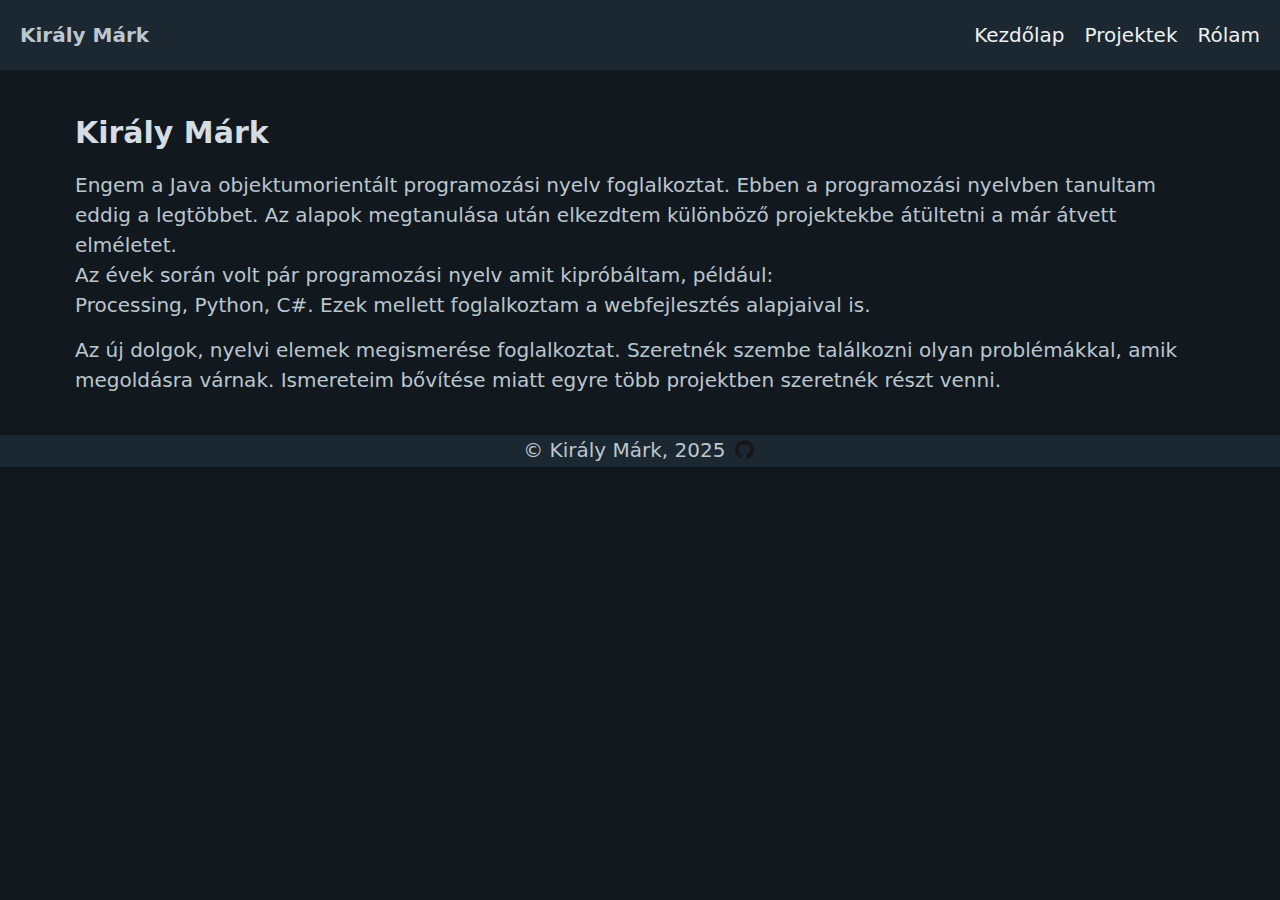
==== commit 2d1ad102: "Updated page text" ====
--- a/about.html
+++ b/about.html
@@ -61,7 +61,7 @@
 
         <footer id="section-footer">
 
-            <div>© Király Márk, 2024
+            <div>© Király Márk, 2025
                 <a href="https://github.com/kiralymark?tab=repositories">
                     <img id="footer-image" src="src\images\github-icon.png">
                 </a>
